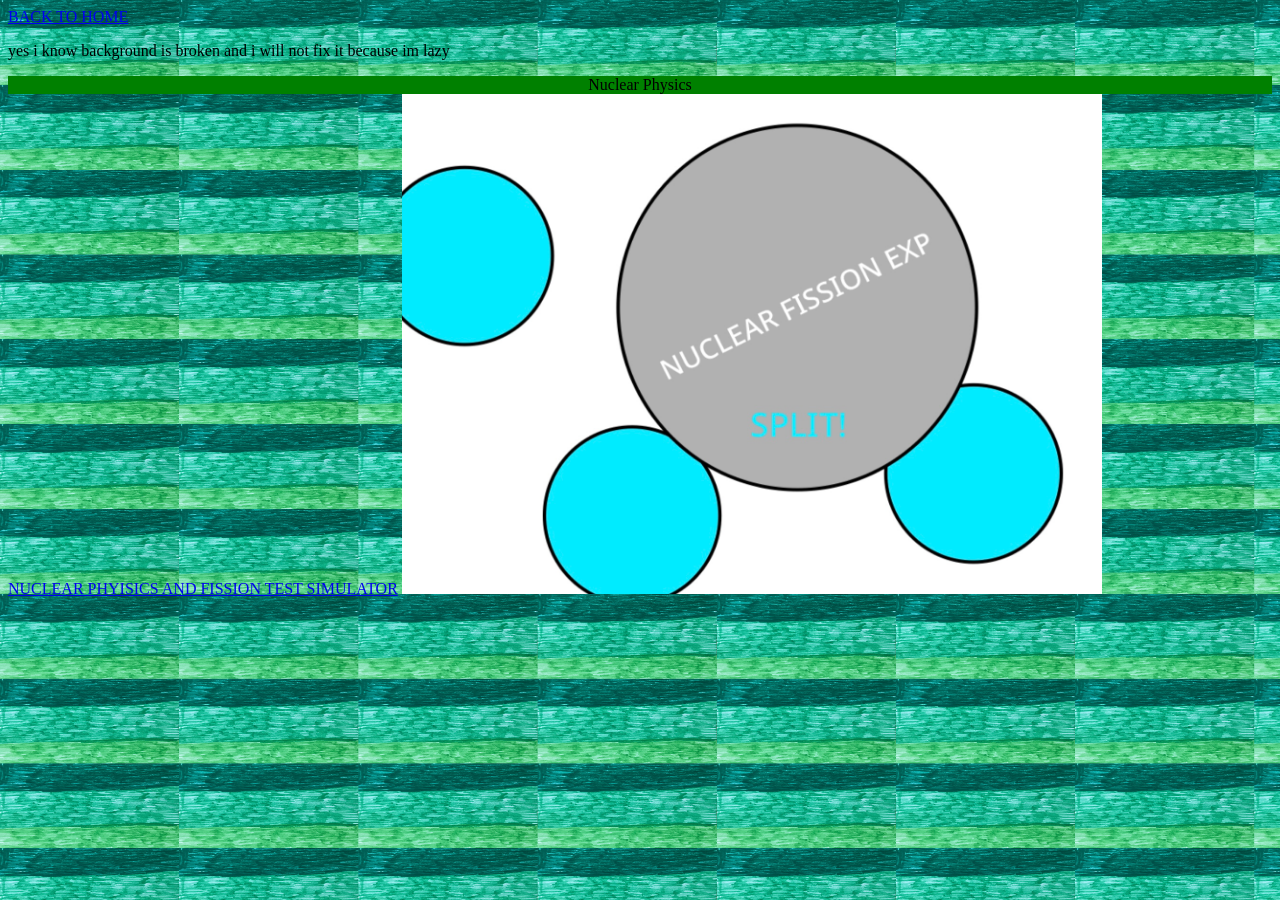
==== NuclearPhysics/Index.html @ a66937a4 "Update Index.html" ====
<!doctype html>

<html>
  <head>
    <title>nuclear physics</title>
    <link rel="stylesheet" href="/Style.css">
  </head>
  <body>
    <a href="https://braxtonship.github.io">BACK TO HOME</a>
    <p>yes i know background is broken and i will not fix it because im lazy</p>
    <div style="font-family:calibri;text-align:center;background-color:green">Nuclear Physics</div>
    <a href="nuclear%20fission%20testing.html">NUCLEAR PHYISICS AND FISSION TEST SIMULATOR</a>
    <img src="IMG_0669.jpeg" style="width:700px; height:500px; margin:auto">
  </body>
</html>
---- Style.css ----
#CC_A_1 {
  href="https://braxtonship.github.io/Braxtons-games/CookieClickerProjBAC.html";
  font-family:Sans-Serif;
  text-align:center;
}

body {
  background-image: url("Backgroundthing.jpeg");
  background-size: 14% 14%;
}

.textWhiteCenter {
  text-align:center;
  color:white;
}
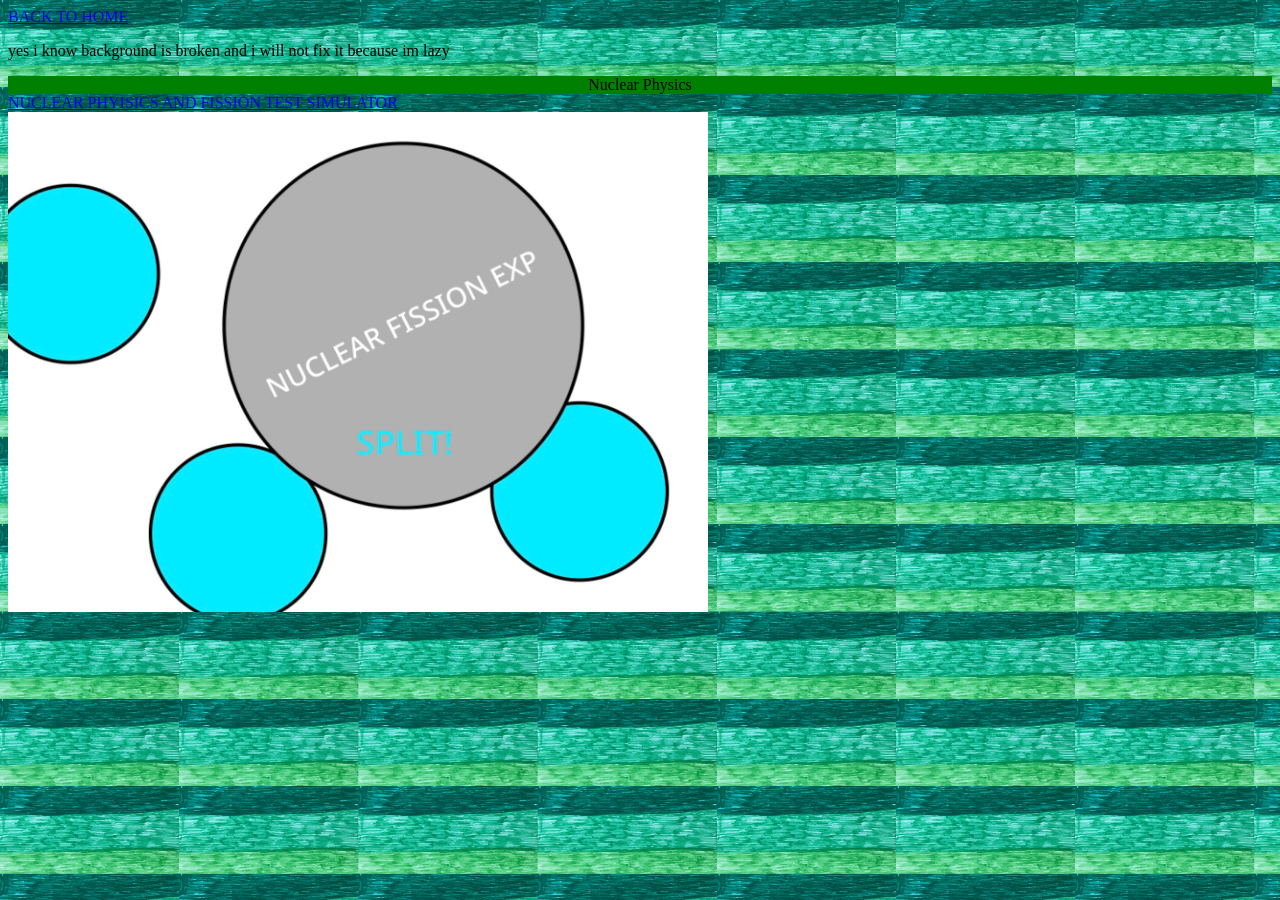
==== commit 6ea7ff86: "Wrap link in a div for better styling" ====
--- a/NuclearPhysics/Index.html
+++ b/NuclearPhysics/Index.html
@@ -9,7 +9,9 @@
     <a href="https://braxtonship.github.io">BACK TO HOME</a>
     <p>yes i know background is broken and i will not fix it because im lazy</p>
     <div style="font-family:calibri;text-align:center;background-color:green">Nuclear Physics</div>
-    <a href="nuclear%20fission%20testing.html">NUCLEAR PHYISICS AND FISSION TEST SIMULATOR</a>
+    <div>
+      <a href="nuclear%20fission%20testing.html" style="text-align:center">NUCLEAR PHYISICS AND FISSION TEST SIMULATOR</a>
+    </div>
     <img src="IMG_0669.jpeg" style="width:700px; height:500px; margin:auto">
   </body>
 </html>
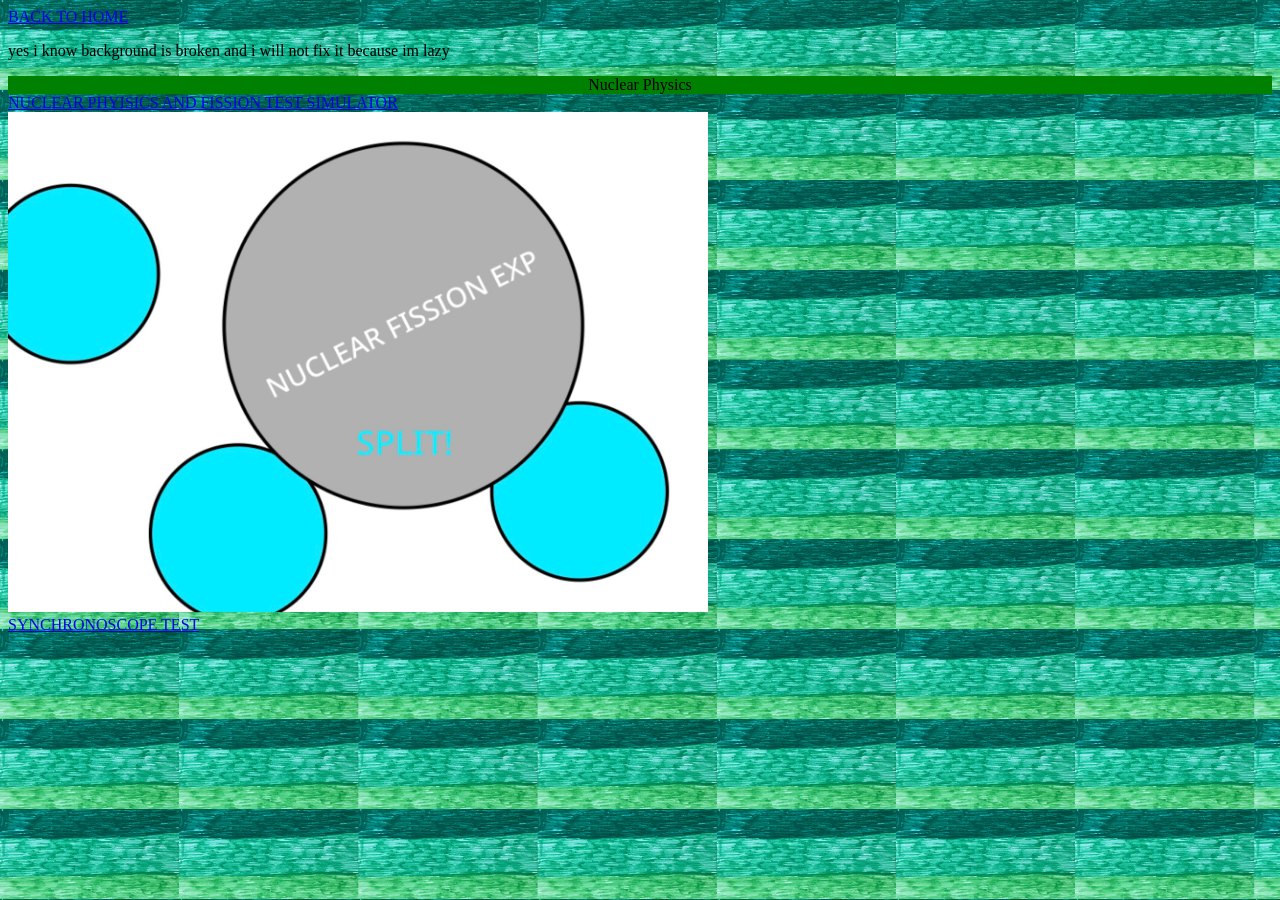
==== commit 211d475b: "Update Index.html" ====
--- a/NuclearPhysics/Index.html
+++ b/NuclearPhysics/Index.html
@@ -13,5 +13,8 @@
       <a href="nuclear%20fission%20testing.html" style="text-align:center">NUCLEAR PHYISICS AND FISSION TEST SIMULATOR</a>
     </div>
     <img src="IMG_0669.jpeg" style="width:700px; height:500px; margin:auto">
+    <div>
+      <a href="synchronoscope%20testing.html" style="text-align:center">SYNCHRONOSCOPE TEST</a>
+    </div>
   </body>
 </html>
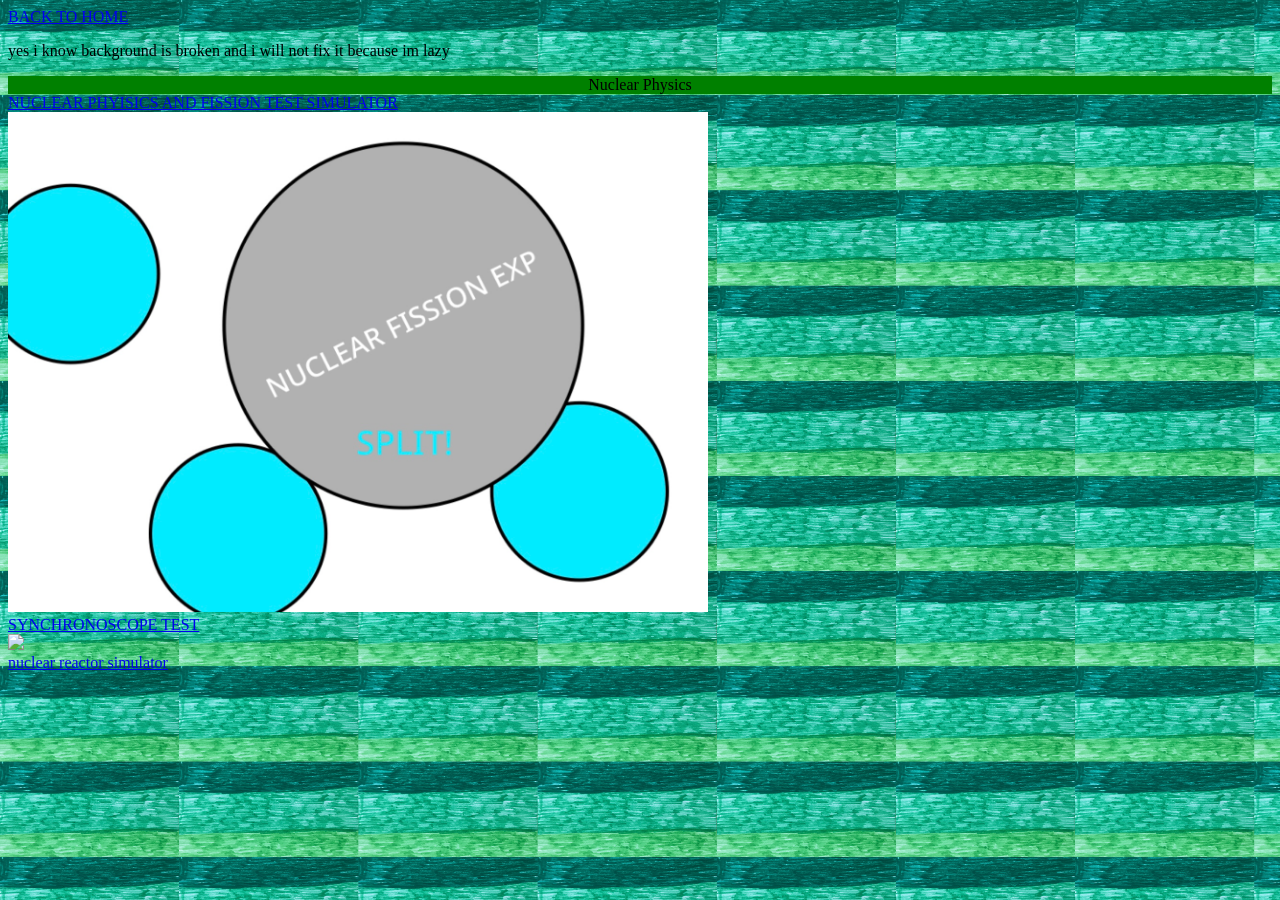
==== commit df1f8b0d: "Update Index.html" ====
--- a/NuclearPhysics/Index.html
+++ b/NuclearPhysics/Index.html
@@ -16,5 +16,9 @@
     <div>
       <a href="synchronoscope%20testing.html" style="text-align:center">SYNCHRONOSCOPE TEST</a>
     </div>
+    <img src="IMG_002.jpeg" style="2idth:700px; height:500px; margin:auto">
+    <div>
+      <a href="nuclear%20reactor%20simulator.html" style="text-align:center">nuclear reactor simulator</a>
+    </div>
   </body>
 </html>
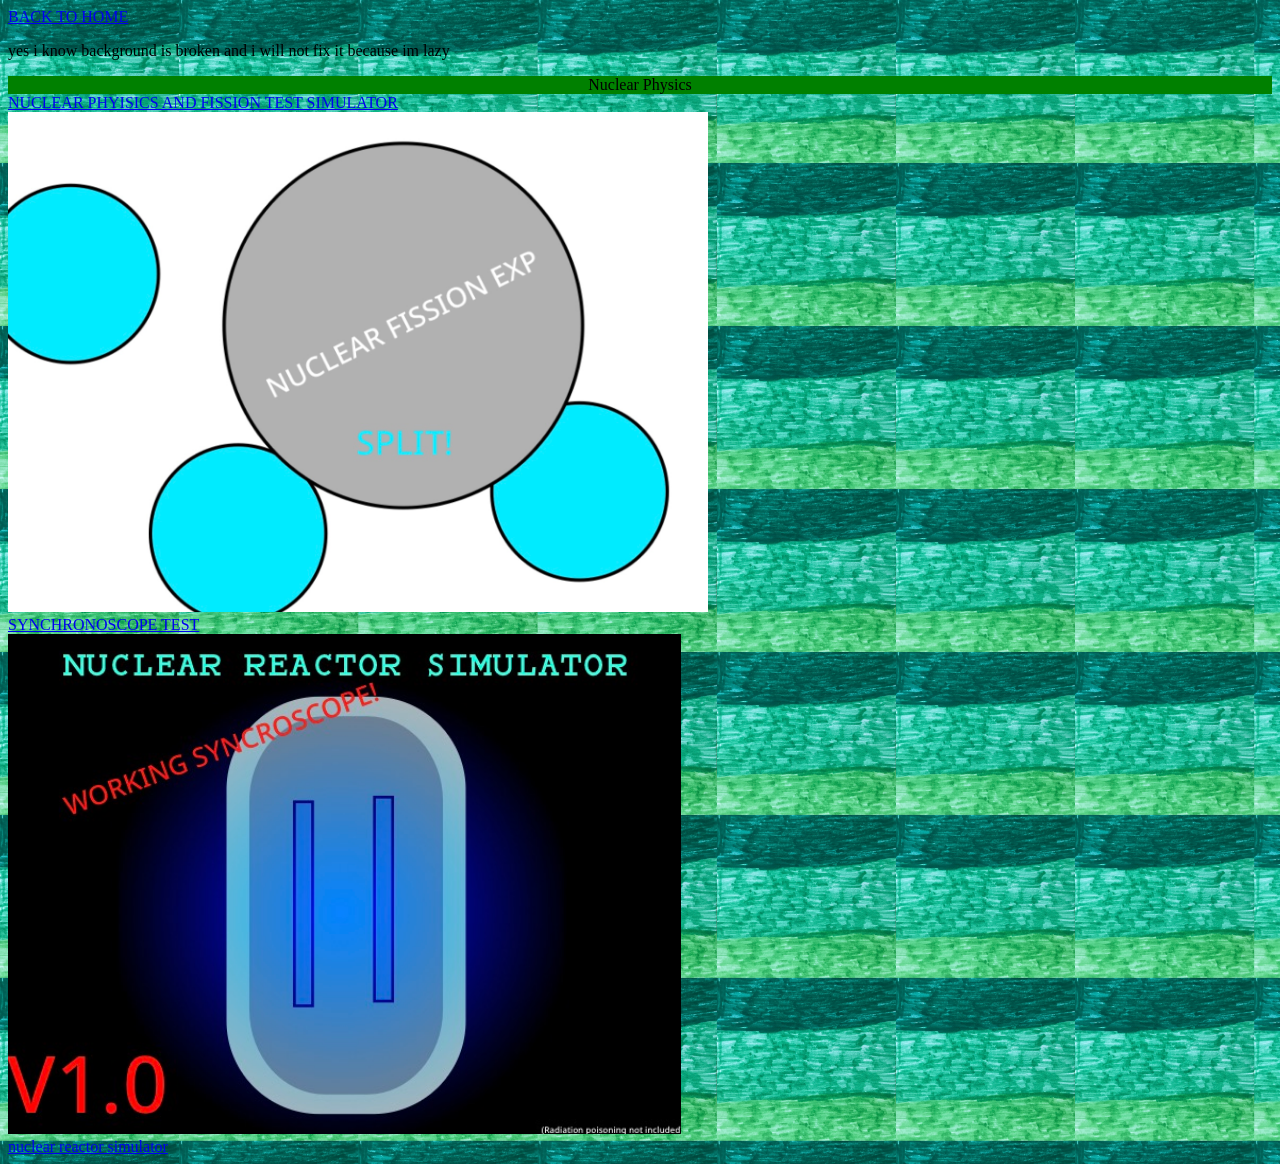
==== commit d2a75079: "Update image source in Index.html" ====
--- a/NuclearPhysics/Index.html
+++ b/NuclearPhysics/Index.html
@@ -16,7 +16,7 @@
     <div>
       <a href="synchronoscope%20testing.html" style="text-align:center">SYNCHRONOSCOPE TEST</a>
     </div>
-    <img src="IMG_002.jpeg" style="2idth:700px; height:500px; margin:auto">
+    <img src="IMG_0022.jpeg" style="2idth:700px; height:500px; margin:auto">
     <div>
       <a href="nuclear%20reactor%20simulator.html" style="text-align:center">nuclear reactor simulator</a>
     </div>
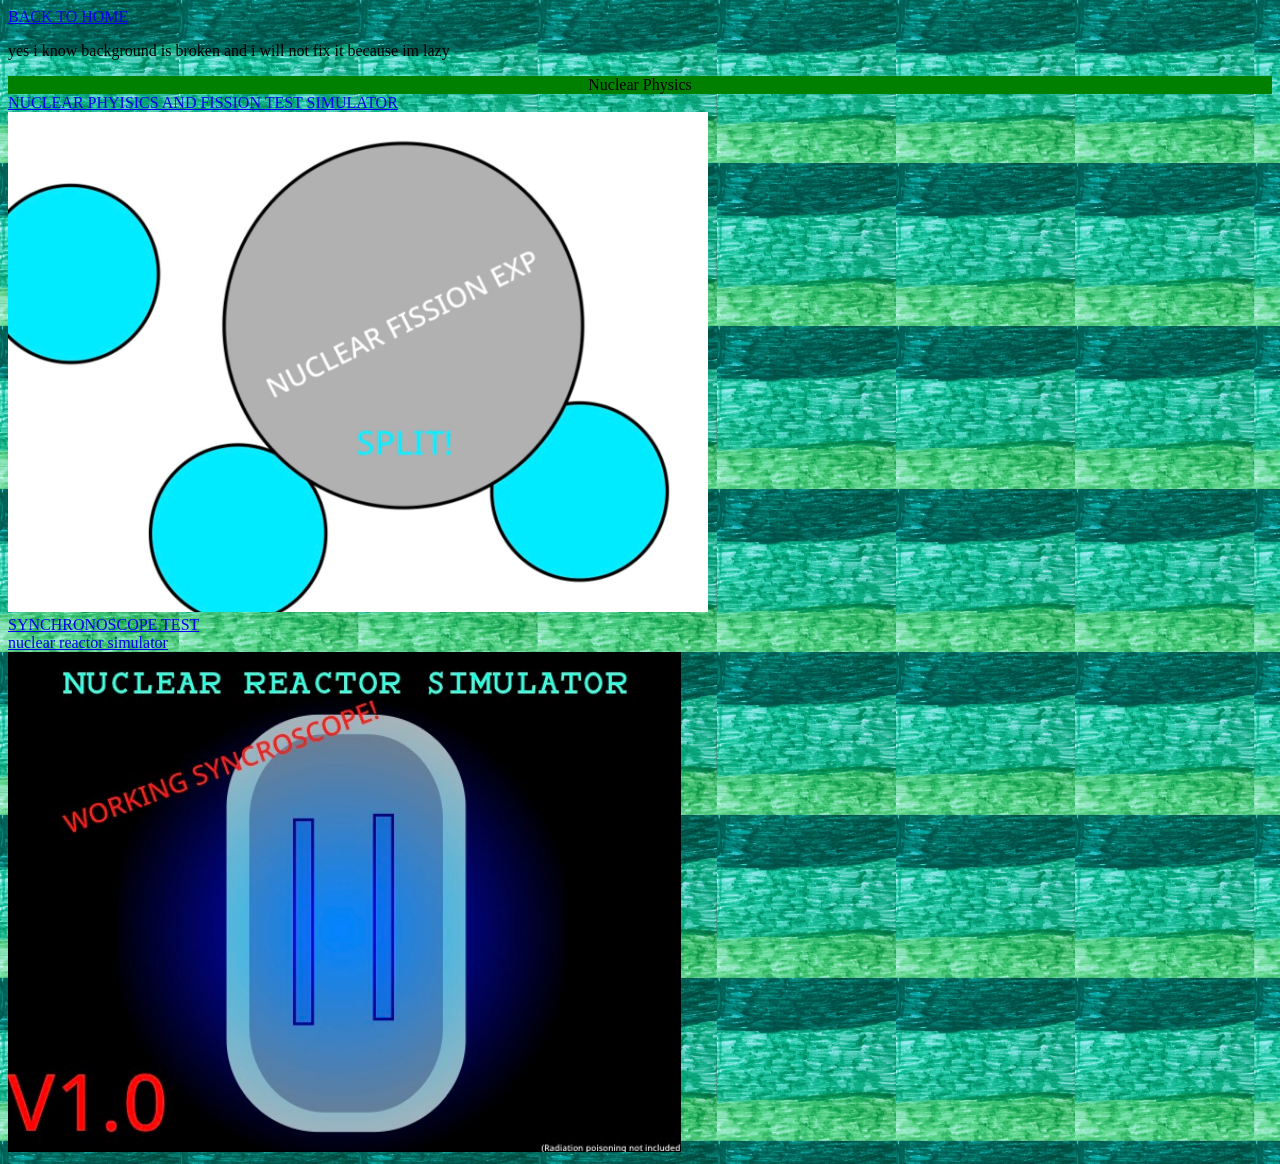
==== commit 66107f5a: "Update Index.html" ====
--- a/NuclearPhysics/Index.html
+++ b/NuclearPhysics/Index.html
@@ -16,9 +16,9 @@
     <div>
       <a href="synchronoscope%20testing.html" style="text-align:center">SYNCHRONOSCOPE TEST</a>
     </div>
+    <div>
+      <a href="nuclear%20reactor%20simulator%20v1.01.html" style="text-align:center">nuclear reactor simulator</a>
+    </div>
     <img src="IMG_0022.jpeg" style="2idth:700px; height:500px; margin:auto">
-    <div>
-      <a href="nuclear%20reactor%20simulator.html" style="text-align:center">nuclear reactor simulator</a>
-    </div>
   </body>
 </html>
